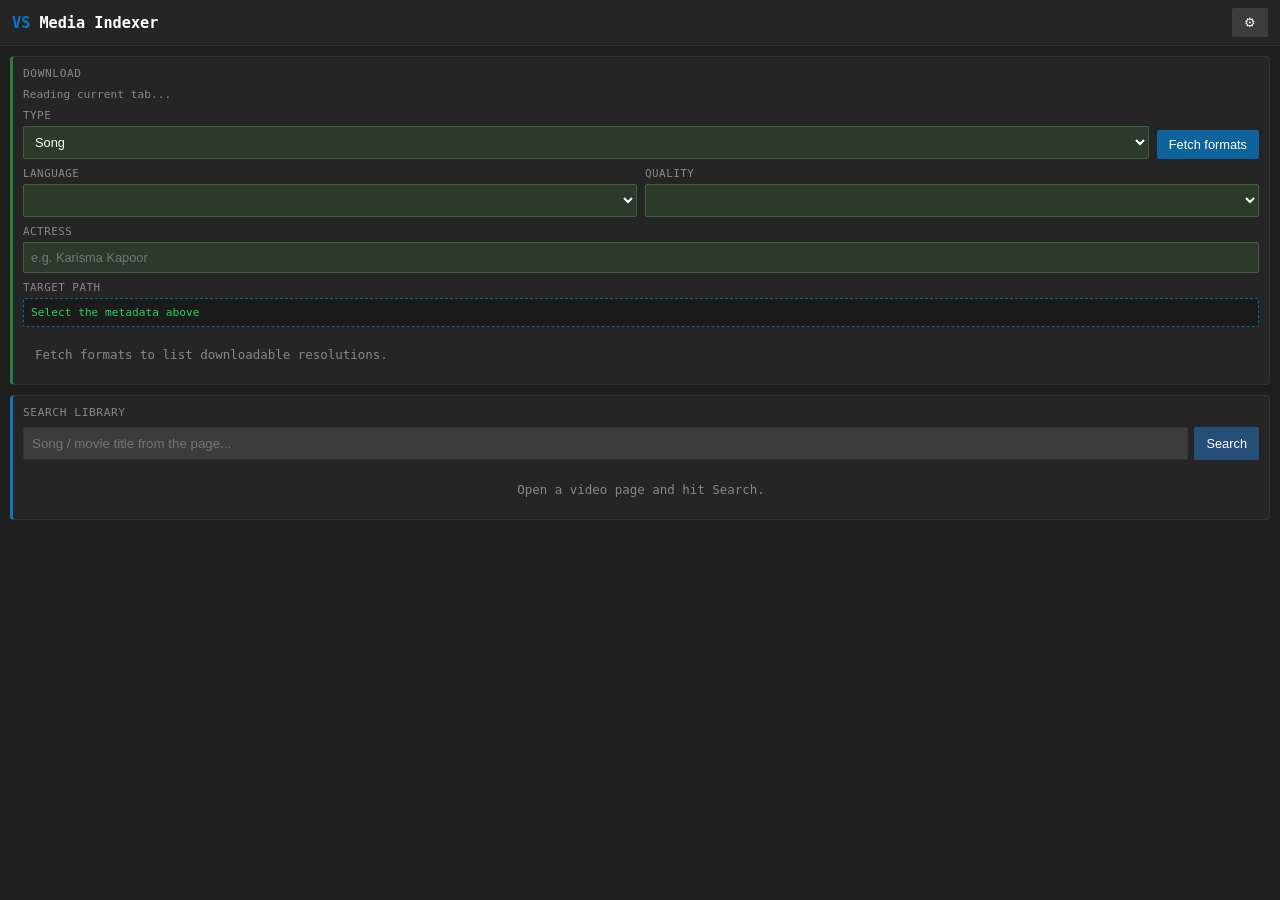
==== browser-plugin/popup.html @ bee2ae09 "first commit" ====
<!DOCTYPE html>
<html lang="en">
<head>
    <meta charset="UTF-8">
    <title>Media Indexer Companion</title>
    <link rel="stylesheet" href="popup.css">
</head>
<body>
    <header class="vscode-header">
        <div class="logo"><span>VS</span> Media Indexer</div>
        <button id="btn-settings" class="btn btn-secondary" title="Server settings">&#9881;</button>
    </header>

    <section id="settings-panel" class="panel hidden">
        <div class="panel-title">Server</div>
        <div class="field">
            <label class="field-label" for="server-url">API base URL</label>
            <input type="text" id="server-url" placeholder="http://192.168.12.199:2345" />
        </div>
        <button id="settings-save" class="btn btn-primary">Save</button>
    </section>

    <!-- ------------ Download ------------ -->
    <section class="panel panel-download">
        <div class="panel-title">Download</div>

        <div class="page-url" id="page-url">Reading current tab...</div>

        <div class="field-row">
            <div class="field">
                <label class="field-label" for="media-type">Type</label>
                <select id="media-type" class="meta-input">
                    <option value="song">Song</option>
                    <option value="movie">Movie</option>
                </select>
            </div>
            <button id="formats-btn" class="btn btn-primary">Fetch formats</button>
        </div>

        <div id="song-fields">
            <div class="field-row">
                <div class="field">
                    <label class="field-label" for="language">Language</label>
                    <select id="language" class="meta-input"></select>
                </div>
                <div class="field">
                    <label class="field-label" for="quality">Quality</label>
                    <select id="quality" class="meta-input"></select>
                </div>
            </div>
            <div class="field">
                <label class="field-label" for="actress">Actress</label>
                <input type="text" id="actress" class="meta-input" placeholder="e.g. Karisma Kapoor" />
            </div>
        </div>

        <div id="movie-fields" class="hidden">
            <div class="field">
                <label class="field-label" for="industry">Industry</label>
                <select id="industry" class="meta-input"></select>
            </div>
            <div class="field">
                <label class="field-label" for="movie-name">Movie name</label>
                <input type="text" id="movie-name" class="meta-input" placeholder="e.g. Border" />
            </div>
        </div>

        <div class="field">
            <label class="field-label">Target path</label>
            <div id="target-preview" class="suggestion-text">Select the metadata above</div>
        </div>

        <div id="format-buttons" class="format-buttons">
            <div class="empty-state">Fetch formats to list downloadable resolutions.</div>
        </div>

        <div id="job-status" class="job-status hidden"></div>
    </section>

    <!-- ------------ Library search ------------ -->
    <section class="panel panel-search">
        <div class="panel-title">Search library</div>
        <div class="search-box">
            <input type="text" id="search-input" placeholder="Song / movie title from the page..." />
            <button id="search-btn" class="btn btn-accent">Search</button>
        </div>
        <div id="search-results" class="results">
            <div class="empty-state">Open a video page and hit Search.</div>
        </div>
    </section>

    <div id="toast-container" class="toast-container"></div>

    <script src="popup.js"></script>
</body>
</html>
---- browser-plugin/popup.css ----
:root {
    --bg-dark: #1e1e1e;
    --panel-bg: #252526;
    --border-color: #333333;
    --text-primary: #cccccc;
    --text-active: #ffffff;
    --accent-blue: #0e639c;
    --accent-hover: #1177bb;
    --btn-secondary: #3c3c3c;
    --success-green: #23d160;
    --danger-red: #f14668;
    --meta-input-bg: #2b3a2b;
    --fmt-sd: #6b6b6b;
    --fmt-720: #2d7d46;
    --fmt-1080: #0e639c;
    --fmt-1440: #6b3fa0;
    --fmt-2160: #b1560f;
    --fmt-audio: #0d7377;
}

* { box-sizing: border-box; }

html, body { height: 100%; }

body {
    margin: 0;
    width: 100%;
    overflow-y: auto;
    font-family: -apple-system, BlinkMacSystemFont, "Segoe UI", Roboto, monospace;
    background-color: var(--bg-dark);
    color: var(--text-primary);
    font-size: 13px;
}

.hidden { display: none !important; }

.vscode-header {
    display: flex;
    justify-content: space-between;
    align-items: center;
    padding: 8px 12px;
    background-color: var(--panel-bg);
    border-bottom: 1px solid var(--border-color);
    position: sticky;
    top: 0;
    z-index: 10;
}

.logo { font-weight: bold; font-size: 0.95rem; color: var(--text-active); }
.logo span { color: #007acc; }

.panel {
    margin: 10px;
    padding: 10px;
    background: var(--panel-bg);
    border: 1px solid var(--border-color);
    border-radius: 4px;
}

.panel-search { border-left: 3px solid var(--accent-hover); }
.panel-download { border-left: 3px solid var(--fmt-720); }

.panel-title {
    font-size: 0.7rem;
    text-transform: uppercase;
    letter-spacing: 0.6px;
    color: #888;
    margin-bottom: 8px;
}

.btn {
    padding: 7px 12px;
    border: none;
    cursor: pointer;
    border-radius: 2px;
    color: #fff;
    font-size: 0.8rem;
    line-height: 1.2;
}
.btn:disabled { opacity: 0.5; cursor: default; }
.btn-primary { background-color: var(--accent-blue); }
.btn-primary:hover:enabled { background-color: var(--accent-hover); }
.btn-secondary { background-color: var(--btn-secondary); }
.btn-secondary:hover:enabled { background-color: #4a4a4a; }
.btn-accent { background-color: #264f78; }
.btn-danger { background-color: var(--danger-red); }
.btn-tiny { padding: 4px 8px; font-size: 0.72rem; }

.search-box { display: flex; gap: 6px; }
.search-box input {
    flex: 1;
    padding: 8px;
    background-color: #3c3c3c;
    border: 1px solid var(--border-color);
    color: var(--text-active);
    border-radius: 2px;
}

.results { margin-top: 10px; display: flex; flex-direction: column; gap: 8px; }

.result-row {
    display: flex;
    gap: 8px;
    padding: 8px;
    background: #1b1b1b;
    border: 1px solid var(--border-color);
    border-radius: 3px;
}

.thumb-img {
    width: 46px;
    aspect-ratio: 251 / 377;
    object-fit: cover;
    border-radius: 3px;
    background: #000;
    flex: 0 0 auto;
}

.result-body { flex: 1; min-width: 0; display: flex; flex-direction: column; gap: 3px; }
.result-title {
    color: var(--text-active);
    font-weight: 600;
    font-size: 0.8rem;
    word-break: break-word;
}
.result-meta { font-size: 0.7rem; color: #888; word-break: break-all; }
.result-score { color: var(--success-green); font-size: 0.7rem; }
.folder-tags { display: flex; flex-wrap: wrap; gap: 4px; margin-top: 2px; }
.folder-tag {
    font-size: 0.65rem;
    line-height: 1;
    padding: 3px 6px;
    border: 1px solid currentColor;
    border-radius: 10px;
    background: rgba(255, 255, 255, 0.04);
    white-space: nowrap;
}
.folder-tag-clickable { cursor: pointer; }
.folder-tag-clickable:hover,
.folder-tag-clickable:focus-visible { background: rgba(255, 255, 255, 0.14); outline: none; }
.result-actions { display: flex; gap: 6px; margin-top: 4px; }
.rename-row { display: flex; gap: 6px; margin-top: 4px; }
.rename-row input {
    flex: 1;
    min-width: 0;
    padding: 5px;
    background: #3c3c3c;
    border: 1px solid var(--border-color);
    color: var(--text-active);
    font-family: monospace;
    font-size: 0.72rem;
}

.empty-state { color: #888; text-align: center; padding: 12px; font-size: 0.78rem; }

.page-url {
    font-size: 0.7rem;
    color: #888;
    word-break: break-all;
    margin-bottom: 8px;
}

.field { display: flex; flex-direction: column; gap: 4px; margin-bottom: 8px; flex: 1; min-width: 0; }
.field-row { display: flex; gap: 8px; align-items: flex-end; }
.field-row .btn { margin-bottom: 8px; white-space: nowrap; }

.field-label {
    font-size: 0.68rem;
    text-transform: uppercase;
    letter-spacing: 0.5px;
    color: #888;
}

/* Language / quality / actress / industry / movie inputs share one accent */
.meta-input {
    width: 100%;
    padding: 7px;
    background-color: var(--meta-input-bg);
    border: 1px solid #3f5f3f;
    color: var(--text-active);
    border-radius: 2px;
    font-size: 0.8rem;
}

#server-url {
    width: 100%;
    padding: 7px;
    background: #3c3c3c;
    border: 1px solid var(--border-color);
    color: var(--text-active);
    border-radius: 2px;
}

.suggestion-text {
    padding: 7px;
    background: #1b1b1b;
    border: 1px dashed var(--accent-blue);
    color: var(--success-green);
    font-family: monospace;
    font-size: 0.7rem;
    word-break: break-all;
    border-radius: 2px;
}

.format-buttons { display: flex; flex-wrap: wrap; gap: 6px; margin-top: 8px; }

.fmt-btn {
    border: none;
    border-radius: 2px;
    color: #fff;
    cursor: pointer;
    padding: 7px 10px;
    font-size: 0.75rem;
    text-align: left;
    line-height: 1.35;
}
.fmt-btn:disabled { opacity: 0.5; cursor: default; }
.fmt-btn small { display: block; opacity: 0.85; font-size: 0.68rem; }
.fmt-sd { background: var(--fmt-sd); }
.fmt-720 { background: var(--fmt-720); }
.fmt-1080 { background: var(--fmt-1080); }
.fmt-1440 { background: var(--fmt-1440); }
.fmt-2160 { background: var(--fmt-2160); }
.fmt-audio { background: var(--fmt-audio); }

.job-status {
    margin-top: 10px;
    padding: 8px;
    background: #1b1b1b;
    border: 1px solid #007acc;
    border-radius: 3px;
    font-family: monospace;
    font-size: 0.7rem;
    color: #00ff66;
    word-break: break-all;
}
.job-status.failed { border-color: var(--danger-red); color: var(--danger-red); }

.toast-container {
    position: fixed;
    top: 8px;
    right: 8px;
    left: 8px;
    display: flex;
    flex-direction: column;
    gap: 6px;
    z-index: 2000;
}

.toast {
    padding: 8px 10px;
    background: var(--panel-bg);
    border: 1px solid var(--border-color);
    border-left: 4px solid var(--accent-blue);
    border-radius: 3px;
    font-size: 0.75rem;
    box-shadow: 0 6px 20px rgba(0, 0, 0, 0.5);
    word-break: break-word;
}
.toast-success { border-left-color: var(--success-green); }
.toast-error { border-left-color: var(--danger-red); }
.toast-warn { border-left-color: #d7a600; }
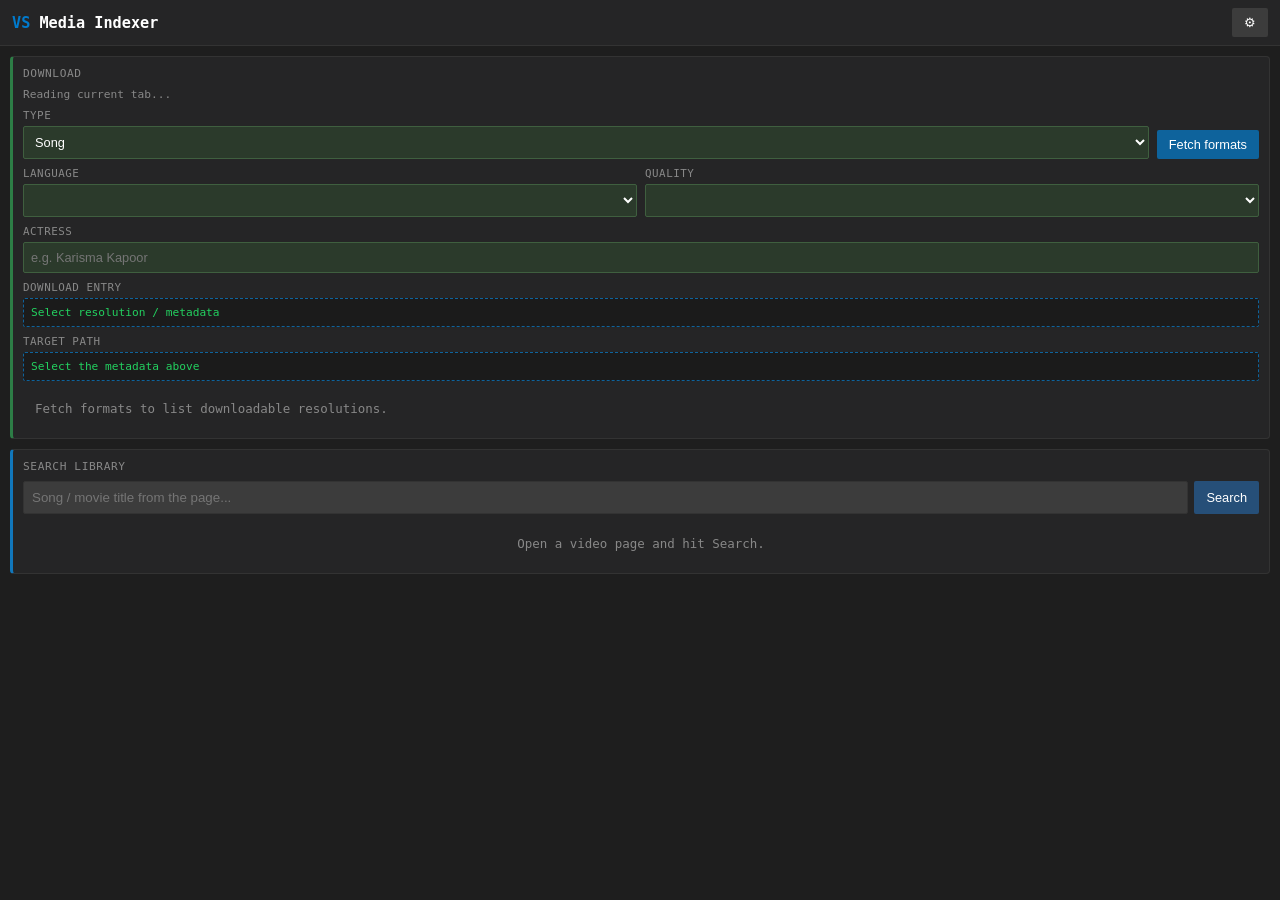
==== commit 1cd55557: "working popup" ====
--- a/browser-plugin/popup.html
+++ b/browser-plugin/popup.html
@@ -17,6 +17,19 @@
             <label class="field-label" for="server-url">API base URL</label>
             <input type="text" id="server-url" placeholder="http://192.168.12.199:2345" />
         </div>
+
+        <!-- NEW: Toggles -->
+        <div class="toggle-group">
+            <label class="toggle-label">
+                <input type="checkbox" id="toggle-hide-labels" />
+                <span>Hide display of Labels throughout</span>
+            </label>
+            <label class="toggle-label">
+                <input type="checkbox" id="toggle-build-entry-only" />
+                <span>Switch download vs entry</span>
+            </label>
+        </div>
+
         <button id="settings-save" class="btn btn-primary">Save</button>
     </section>
 
@@ -66,6 +79,13 @@
         </div>
 
         <div class="field">
+            <label class="field-label">Download Entry</label>
+            <div id="download-entry-preview" class="suggestion-text entry-text clickable-entry" title="Click to copy download entry">
+                Select resolution / metadata
+            </div>
+        </div>
+
+        <div class="field">
             <label class="field-label">Target path</label>
             <div id="target-preview" class="suggestion-text">Select the metadata above</div>
         </div>
--- a/browser-plugin/popup.css
+++ b/browser-plugin/popup.css
@@ -260,3 +260,57 @@
 .toast-success { border-left-color: var(--success-green); }
 .toast-error { border-left-color: var(--danger-red); }
 .toast-warn { border-left-color: #d7a600; }
+
+/* Settings Toggles */
+.toggle-group {
+    display: flex;
+    flex-direction: column;
+    gap: 8px;
+    margin-bottom: 12px;
+}
+
+.toggle-label {
+    display: flex;
+    align-items: center;
+    gap: 8px;
+    font-size: 0.75rem;
+    color: var(--text-primary);
+    cursor: pointer;
+}
+
+.toggle-label input[type="checkbox"] {
+    cursor: pointer;
+}
+
+/* Download Entry Box & Copy Button */
+.entry-box {
+    display: flex;
+    align-items: center;
+    gap: 6px;
+}
+
+.entry-text {
+    flex: 1;
+    min-width: 0;
+}
+
+/* Toggle: Hide labels throughout */
+body.hide-labels .field-label {
+    display: none !important;
+}
+
+/* Clickable Download Entry Box */
+.clickable-entry {
+    cursor: pointer;
+    user-select: none;
+    transition: background-color 0.15s ease, border-color 0.15s ease;
+}
+
+.clickable-entry:hover {
+    background-color: #262626;
+    border-color: var(--accent-hover);
+}
+
+.clickable-entry:active {
+    background-color: #333333;
+}
